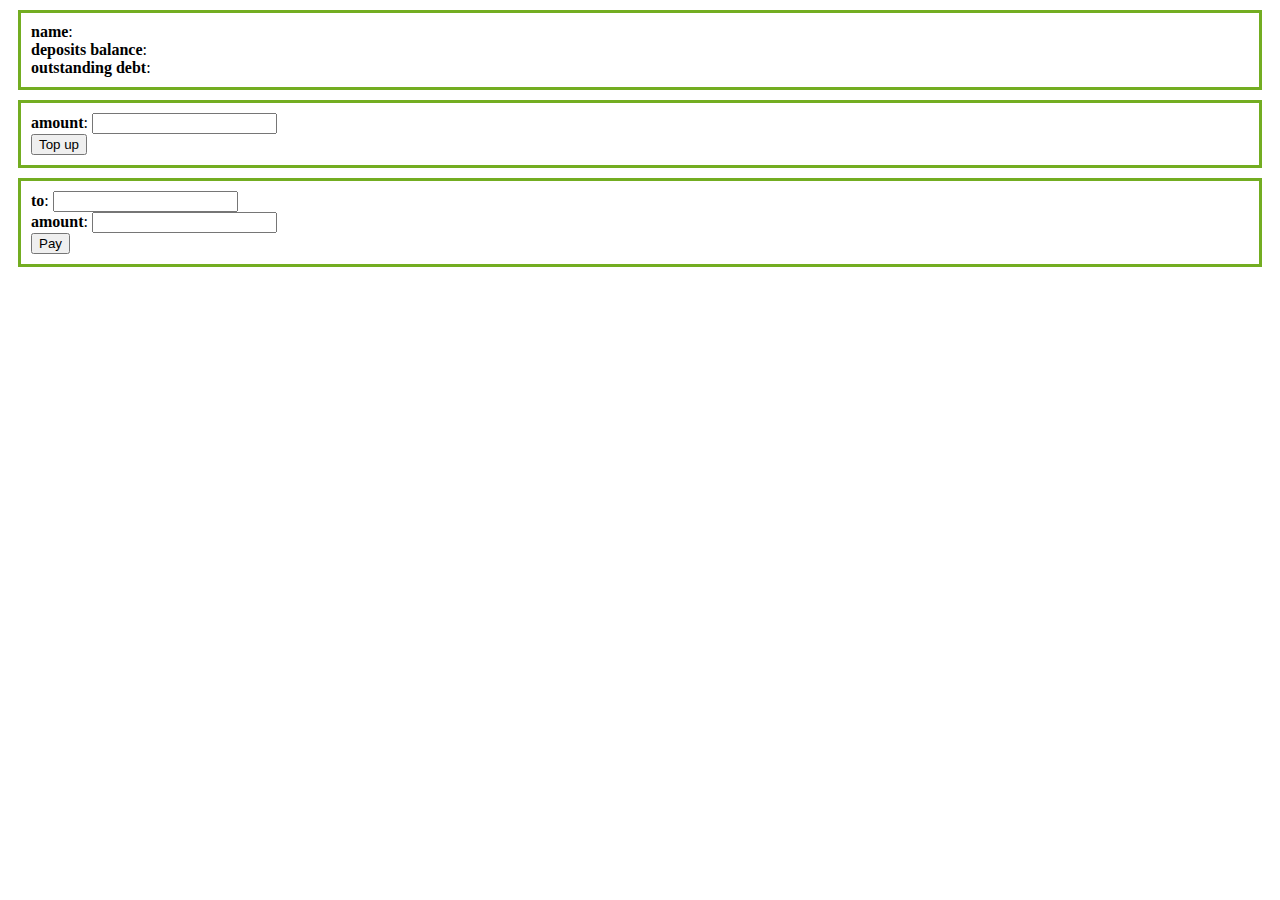
==== src/main/webapp/account.html @ 699e4bb9 "Convert java code" ====
<!DOCTYPE html>
<html lang="en">
<head>
    <meta charset="UTF-8">
    <title>My Account</title>
    <link rel="stylesheet" href="account.css">
    <link rel="shortcut icon" href="images/favicon.ico" type="image/x-icon">
</head>
<body>
<div class="account-div">
    <div><b>name</b>:
        <div id="user-name"></div>
    </div>
    <div><b>deposits balance</b>:
        <div id="balance"></div>
    </div>
    <div><b>outstanding debt</b>:
        <div id="debt"></div>
    </div>
</div>

<div class="account-div">
    <div><b>amount</b>:
        <input id="topup-amount" type="number"></input>
    </div>
    <button id="topup">Top up</button>
</div>

<div class="account-div">
    <div><b>to</b>:
        <input id="to-name"></input>
    </div>
    <div><b>amount</b>:
        <input id="pay-amount" type="number"></input>
    </div>
    <button id="pay">Pay</button>
</div>
</body>

<script src="account.js"></script>

</html>
---- src/main/webapp/account.css ----
.account-div {
    margin: 10px;
    padding: 10px;
    border: 3px solid #73AD21;
}

.title {
    font-size: 20px;
    padding: 10px 0;
}
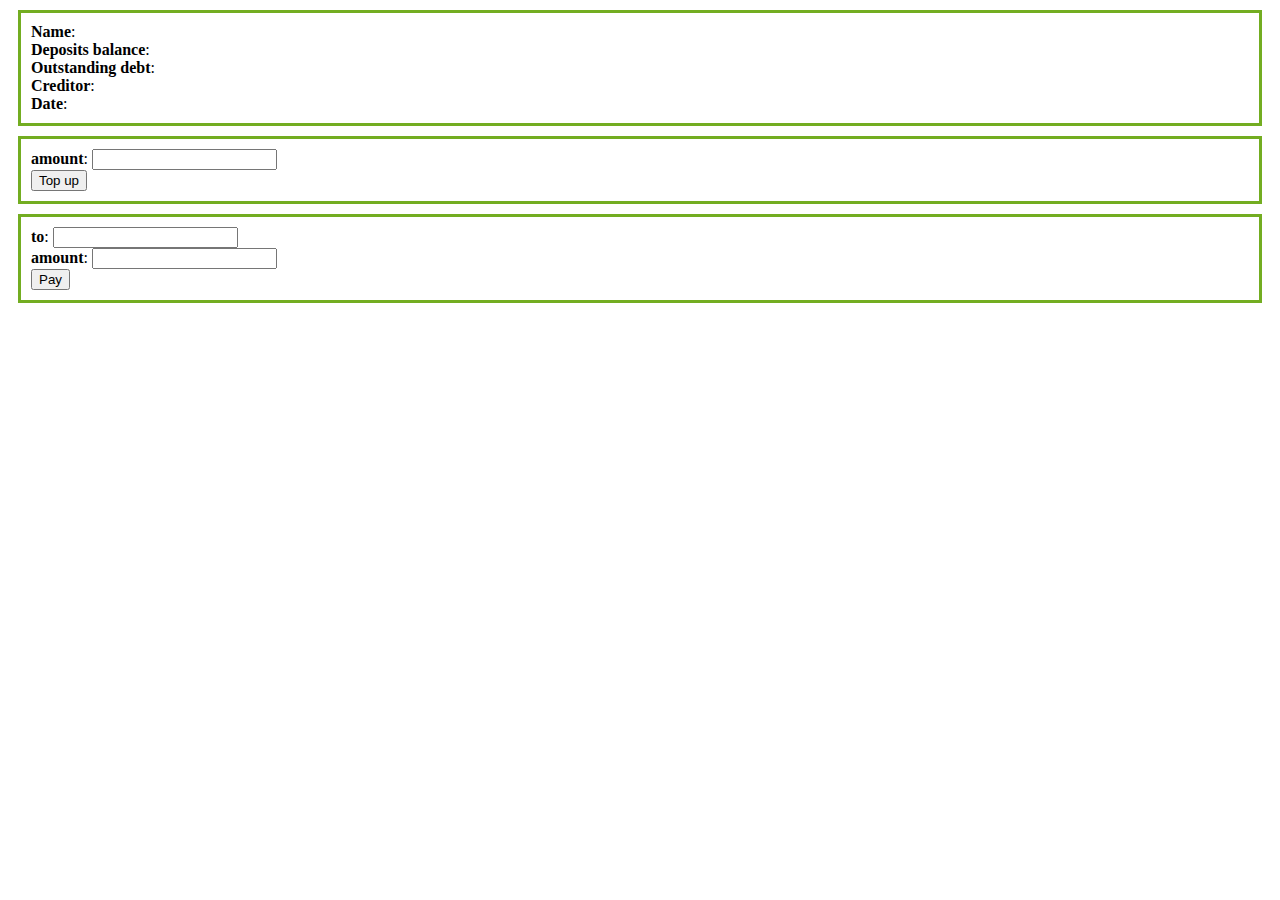
==== commit 0288c471: "enhance V2" ====
--- a/src/main/webapp/account.html
+++ b/src/main/webapp/account.html
@@ -8,14 +8,20 @@
 </head>
 <body>
 <div class="account-div">
-    <div><b>name</b>:
-        <div id="user-name"></div>
+    <div><b>Name</b>:
+        <span id="user-name"></span>
     </div>
-    <div><b>deposits balance</b>:
-        <div id="balance"></div>
+    <div><b>Deposits balance</b>:
+        <span id="balance"></span>
     </div>
-    <div><b>outstanding debt</b>:
-        <div id="debt"></div>
+    <div><b>Outstanding debt</b>:
+        <span id="debt"></span>
+    </div>
+    <div><b>Creditor</b>:
+        <span id="creditor"></span>
+    </div>
+    <div><b>Date</b>:
+        <span id="update-date"></span>
     </div>
 </div>
 
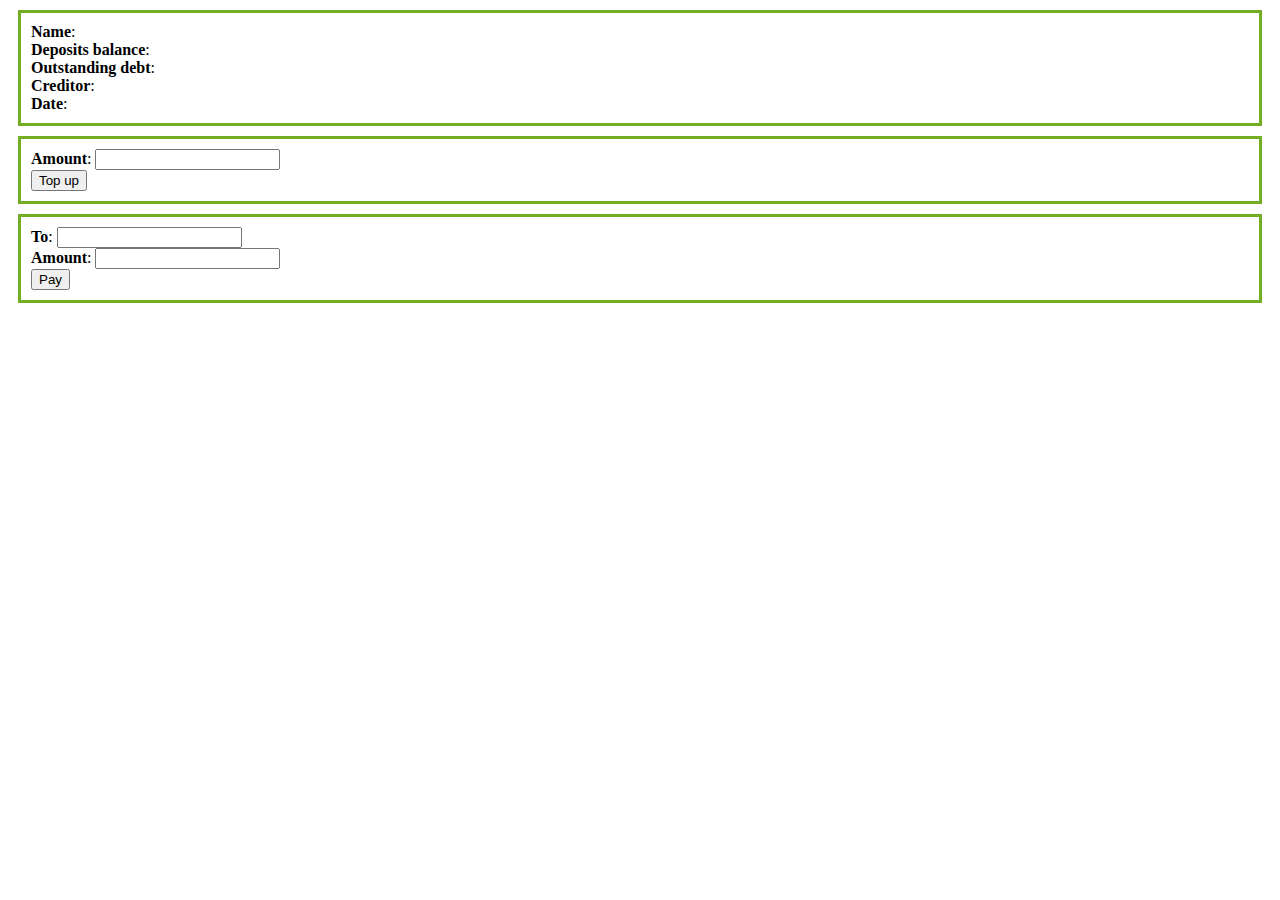
==== commit 4052d7c1: "add validation" ====
--- a/src/main/webapp/account.html
+++ b/src/main/webapp/account.html
@@ -26,17 +26,17 @@
 </div>
 
 <div class="account-div">
-    <div><b>amount</b>:
+    <div><b>Amount</b>:
         <input id="topup-amount" type="number"></input>
     </div>
     <button id="topup">Top up</button>
 </div>
 
 <div class="account-div">
-    <div><b>to</b>:
+    <div><b>To</b>:
         <input id="to-name"></input>
     </div>
-    <div><b>amount</b>:
+    <div><b>Amount</b>:
         <input id="pay-amount" type="number"></input>
     </div>
     <button id="pay">Pay</button>
--- a/src/main/webapp/account.css
+++ b/src/main/webapp/account.css
@@ -7,4 +7,4 @@
 .title {
     font-size: 20px;
     padding: 10px 0;
-}+}
